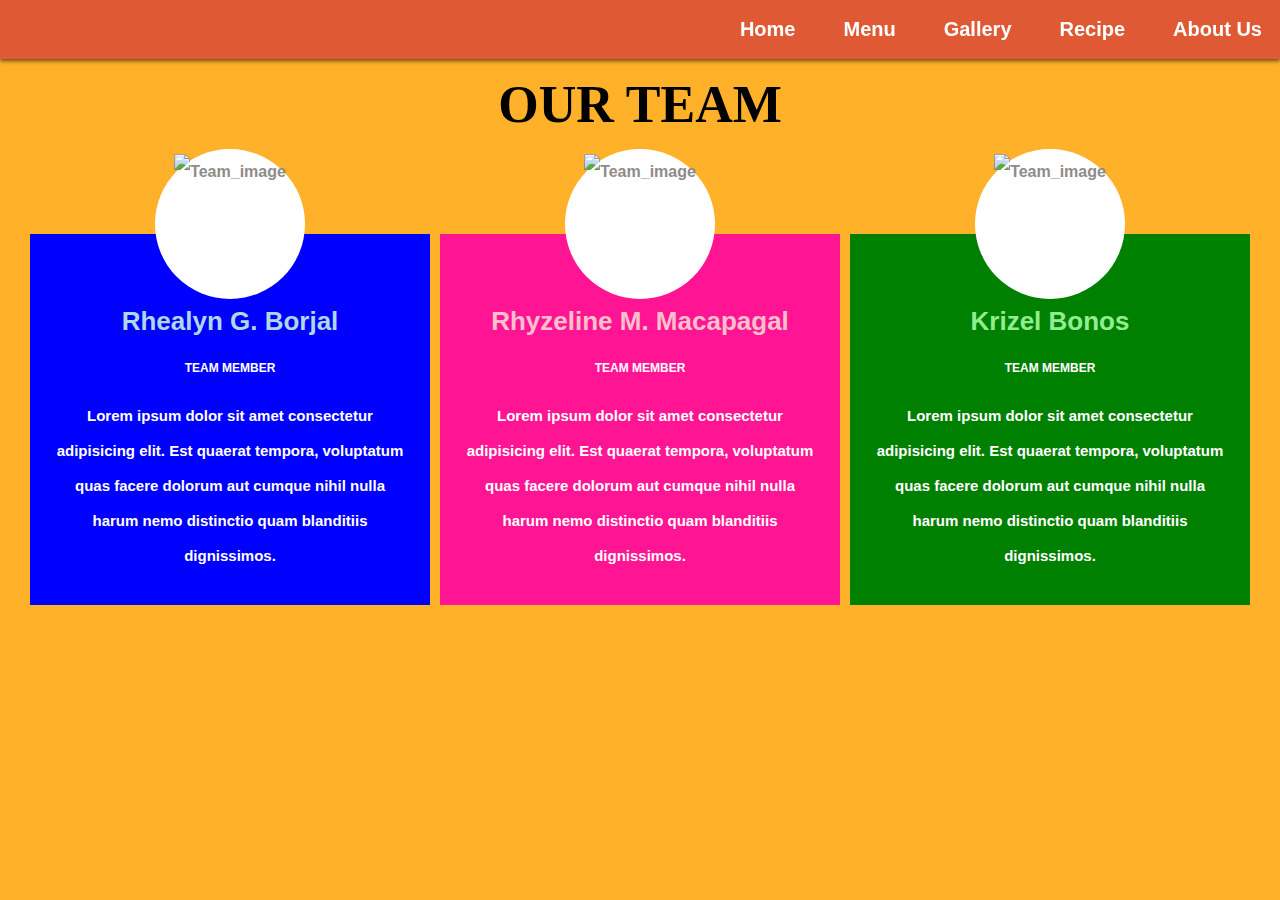
==== about.html @ 237538aa "Add files via upload" ====
<!DOCTYPE html>
<html lang="en">
<head>
    <title>Bicol's Best</title>
    <link rel="icon" type="img/x-icon" href="https://www.pngall.com/wp-content/uploads/8/Chilli-Pepper-PNG-Images.png"> 
    <meta charset="UTF-8">
    <meta name="viewport" content="width=device-width initial-scale=1">
    <link rel="stylesheet" type="text/css" href="about.css">
</head>

<body>
    <div class="navbar"><b>
        <a class="active" href="about.html"> &emsp;About Us </a>
        <a class="active" href="recipe.html"> &emsp;Recipe </a>
        <a class="active" href="gallery.html"> &emsp;Gallery </a>
        <a class="active" href="index1.html"> &emsp;Menu </a>
        <a class="active" href="index.html"> &emsp; Home </a>
      <b></div>
        
<div class="wrapper">
  <h1>OUR TEAM</h1>

  <div class="team">

    <div class="team_member" style="background-color: blue;">
      <div class="team_img">
        <img src="https://static.wikia.nocookie.net/powerpuff/images/c/cb/Bubbles_3_apariencia.png/revision/latest?cb=20161025181635" alt="Team_image">
      </div>
      <h3 style="color:lightblue;">Rhealyn G. Borjal</h3>
      <p class="role">Team Member</p>
      <p class="des">Lorem ipsum dolor sit amet consectetur adipisicing elit. Est quaerat tempora, voluptatum quas facere dolorum aut cumque nihil nulla harum nemo distinctio quam blanditiis dignissimos.</p>
    </div>

    <div class="team_member" style="background-color: deeppink;">
      <div class="team_img">
        <img src="https://static.wikia.nocookie.net/p__/images/7/7c/Blossom3.png/revision/latest?cb=20131119160627&path-prefix=protagonist" alt="Team_image">
      </div>
      <h3 style="color: pink;">Rhyzeline M. Macapagal</h3>
      <p class="role">Team Member</p>
      <p class="des">Lorem ipsum dolor sit amet consectetur adipisicing elit. Est quaerat tempora, voluptatum quas facere dolorum aut cumque nihil nulla harum nemo distinctio quam blanditiis dignissimos.</p>
    </div>

      <div class="team_member" style="background-color: green;">
        <div class="team_img">
            <img src="https://static.wikia.nocookie.net/powerpuff/images/1/14/Buttercup-pic.png/revision/latest?cb=20190329151511" alt="Team_image">
      </div>
      <h3 style="color: lightgreen;">Krizel Bonos</h3>
      <p class="role">Team Member</p>
      <p class="des">Lorem ipsum dolor sit amet consectetur adipisicing elit. Est quaerat tempora, voluptatum quas facere dolorum aut cumque nihil nulla harum nemo distinctio quam blanditiis dignissimos.</p>
    </div>
  </div>
</div>	


</body>
</html>
---- about.css ----
* {
    margin: 0;
    padding: 0;
    box-sizing: border-box;
}
body {
    font-family: Verdana, sans-serif; 
    background-color: #ffb129 ;
    }


.navbar {
    text-align: right;
    background-color: #df5934;
    position: fixed;
    padding: 4px;
    top: 0;
    width: 100%;
    box-shadow: 0 2px 4px 0 rgba(0, 0, 0, 0.589);
  }

.navbar a {
    display: flex;
    float: right;
    display: block;
    color: #ffffff;
    background-color: #df5934;
    text-align: center;
    padding: 14px;
    border-radius: 5px;
    text-decoration: none;
    font-size: 20px;
  }

  .navbar a:hover {
    color: #ffb129;
  }     
  
  
 .wrapper {
    margin-top: 75px;
 }
  
  .wrapper h1{
    font-family: 'Allura', cursive;
    font-size: 52px;
    margin-bottom: 60px;
    text-align: center;
  }
  
  .team{
    display: flex;
    justify-content: center;
    width: auto;
    text-align: center;
    flex-wrap: wrap;
  }
  
  .team .team_member{
    margin: 5px;
    margin-top: 40px;
    width: 400px;
    padding: 20px;
    line-height: 35px;
    color: #8e8b8b;  
    position: relative;
  }
  
  
  .team .team_member h3{
    font-size: 26px;
    margin-top: 50px;
  }
  
  .team .team_member p.role{
    color: rgb(255, 255, 255);
    margin: 12px 0;
    font-size: 12px;
    text-transform: uppercase;
  }
  
  .team .team_member .team_img{
    position: absolute;
    top: -85px;
    left: 50%;
    transform: translateX(-50%);
    width: 150px;
    height: 150px;
    border-radius: 50%;
    background: rgb(255, 255, 255);
  }
  
  .team .team_member .team_img img{
    width: 150px;
    height: 150px;
    padding: 5px;
  }
  
  .team .team_member p.des{
    color: rgb(255, 255, 255);
    margin: 12px 0;
    font-size: 15px;
  }
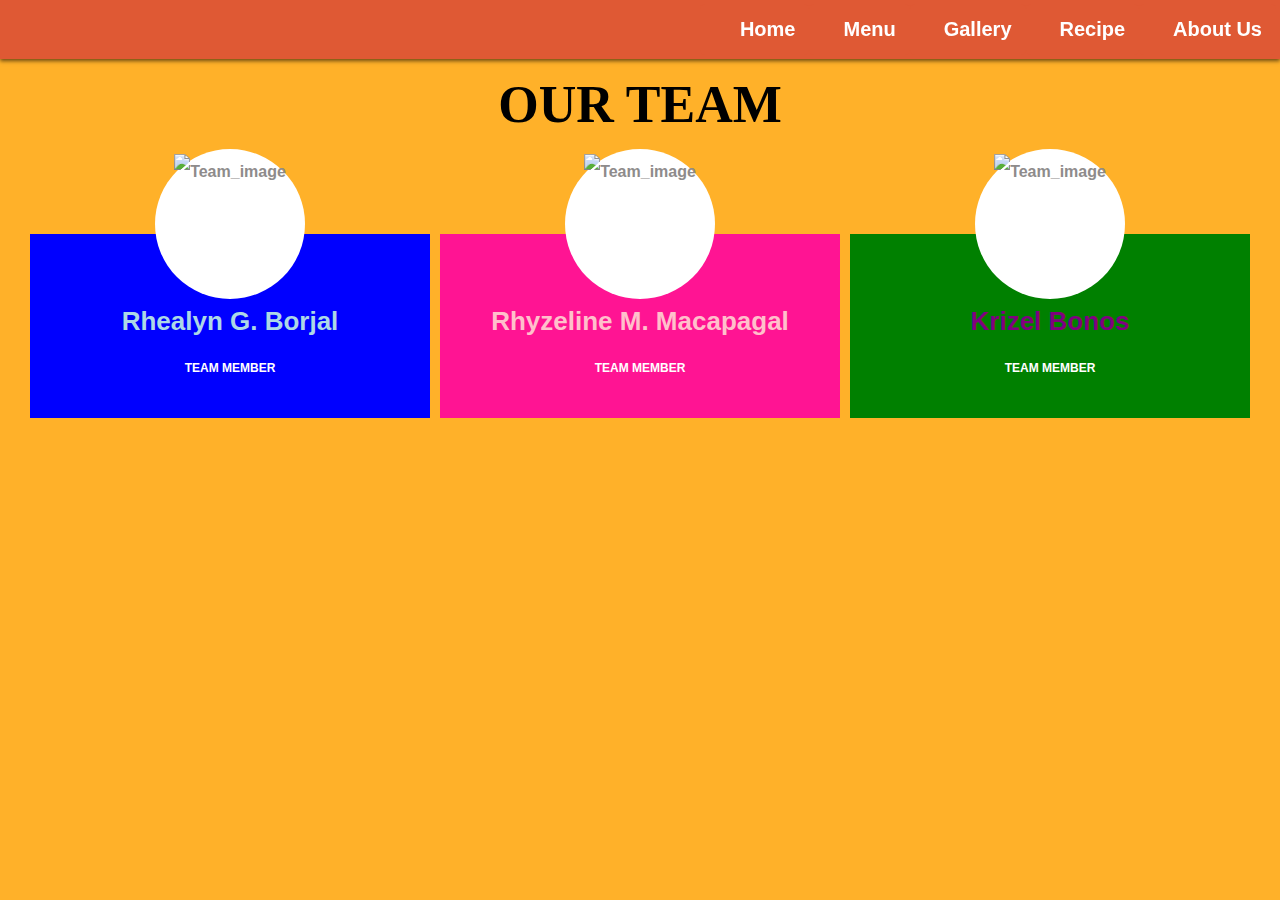
==== commit 18e739e1: "Update about.html" ====
--- a/about.html
+++ b/about.html
@@ -13,7 +13,7 @@
         <a class="active" href="about.html"> &emsp;About Us </a>
         <a class="active" href="recipe.html"> &emsp;Recipe </a>
         <a class="active" href="gallery.html"> &emsp;Gallery </a>
-        <a class="active" href="index1.html"> &emsp;Menu </a>
+        <a class="active" href="menu.html"> &emsp;Menu </a>
         <a class="active" href="index.html"> &emsp; Home </a>
       <b></div>
         
@@ -28,7 +28,7 @@
       </div>
       <h3 style="color:lightblue;">Rhealyn G. Borjal</h3>
       <p class="role">Team Member</p>
-      <p class="des">Lorem ipsum dolor sit amet consectetur adipisicing elit. Est quaerat tempora, voluptatum quas facere dolorum aut cumque nihil nulla harum nemo distinctio quam blanditiis dignissimos.</p>
+      <p class="desc"> </p>
     </div>
 
     <div class="team_member" style="background-color: deeppink;">
@@ -37,20 +37,19 @@
       </div>
       <h3 style="color: pink;">Rhyzeline M. Macapagal</h3>
       <p class="role">Team Member</p>
-      <p class="des">Lorem ipsum dolor sit amet consectetur adipisicing elit. Est quaerat tempora, voluptatum quas facere dolorum aut cumque nihil nulla harum nemo distinctio quam blanditiis dignissimos.</p>
+      <p class="desc"> </p>
     </div>
 
       <div class="team_member" style="background-color: green;">
         <div class="team_img">
             <img src="https://static.wikia.nocookie.net/powerpuff/images/1/14/Buttercup-pic.png/revision/latest?cb=20190329151511" alt="Team_image">
       </div>
-      <h3 style="color: lightgreen;">Krizel Bonos</h3>
+      <h3 style="color: purple;">Krizel Bonos</h3>
       <p class="role">Team Member</p>
-      <p class="des">Lorem ipsum dolor sit amet consectetur adipisicing elit. Est quaerat tempora, voluptatum quas facere dolorum aut cumque nihil nulla harum nemo distinctio quam blanditiis dignissimos.</p>
+      <p class="desc"> </p>
     </div>
   </div>
 </div>	
 
-
 </body>
-</html>+</html>
